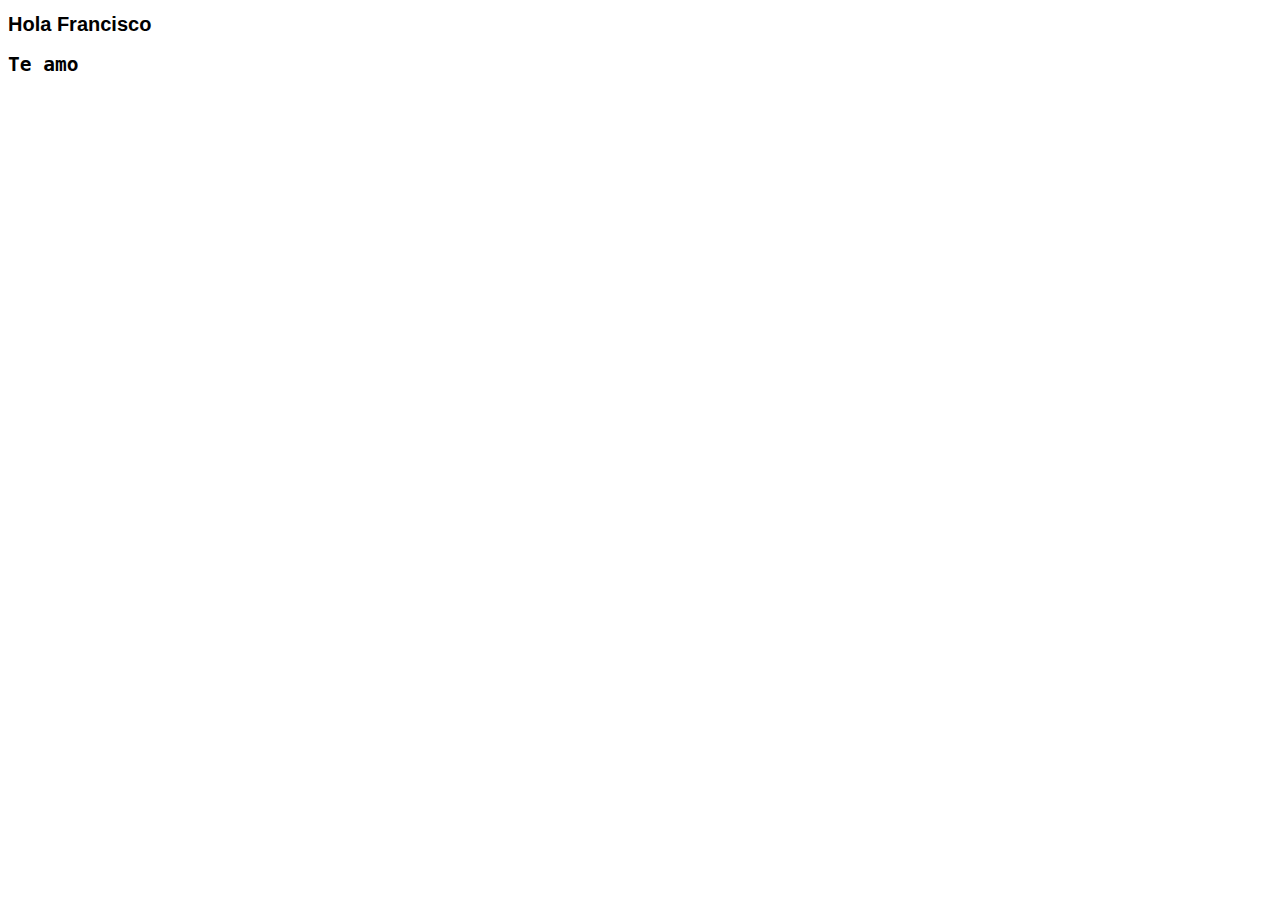
==== index.html @ 5aafcf3c "agrege mi primer index y css" ====
<!DOCTYPE html>
<html lang="en">
<head>
	<meta charset="UTF-8">
	<meta name="viewport" content="width=device-width, initial-scale=1.0">
	<link rel="stylesheet" type="text/css" href="estilo.css">
	<title>Document</title>
</head>
<body>
	<h1>Hola Francisco</h1>
	<h2>Te amo</h2>
</body>
</html>
---- estilo.css ----
h1{
	font-family: sans-serif;
	font-size: 20px;
}
h2{
	font-family: monospace;
	font-weight: 3px;
}
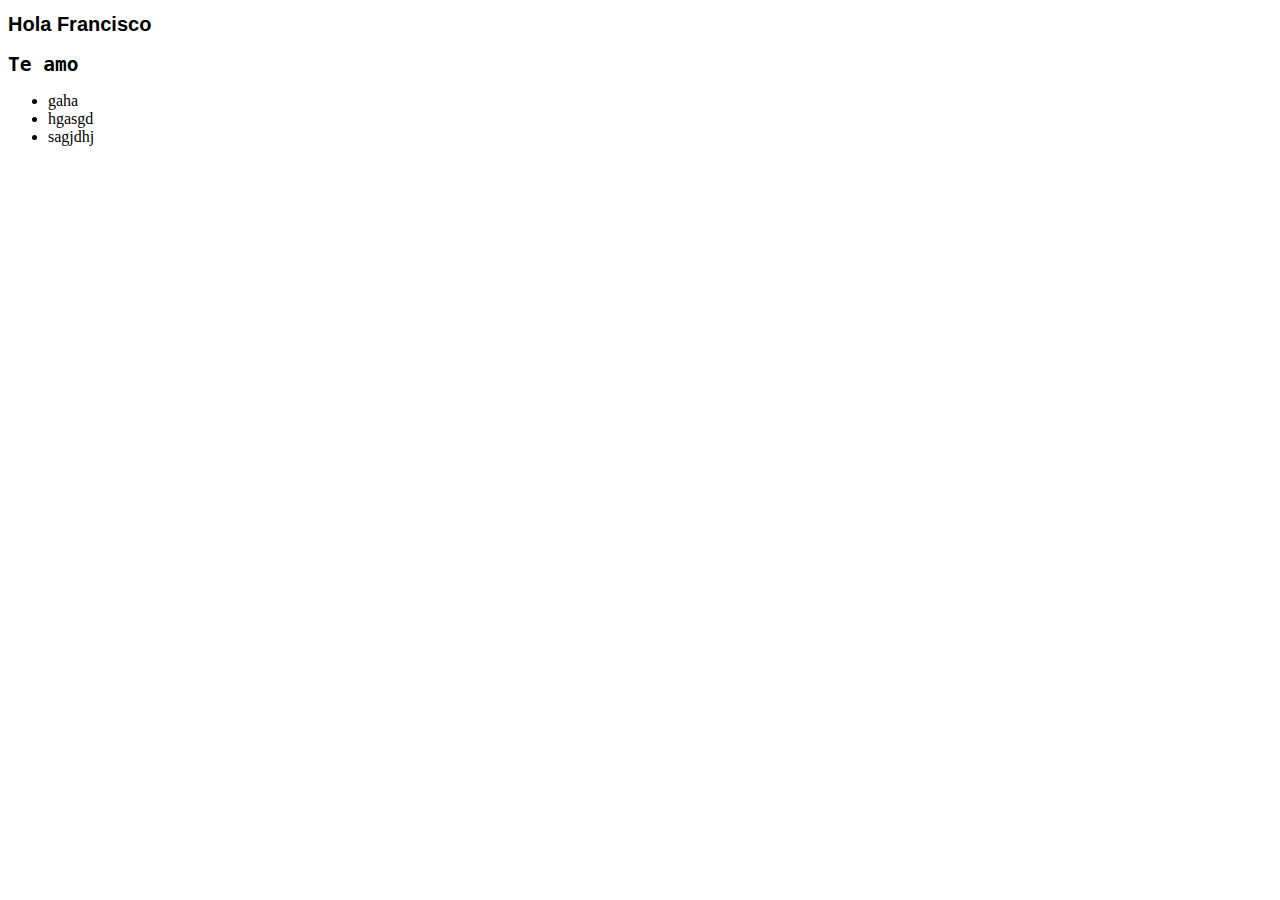
==== commit 13dc9f0e: "agrege contenido a index" ====
--- a/index.html
+++ b/index.html
@@ -9,5 +9,12 @@
 <body>
 	<h1>Hola Francisco</h1>
 	<h2>Te amo</h2>
+	<div> <nav>
+		<ul>
+			<li>gaha</li>
+			<li>hgasgd</li>
+			<li>sagjdhj</li>
+		</ul>
+	</nav></div>
 </body>
 </html>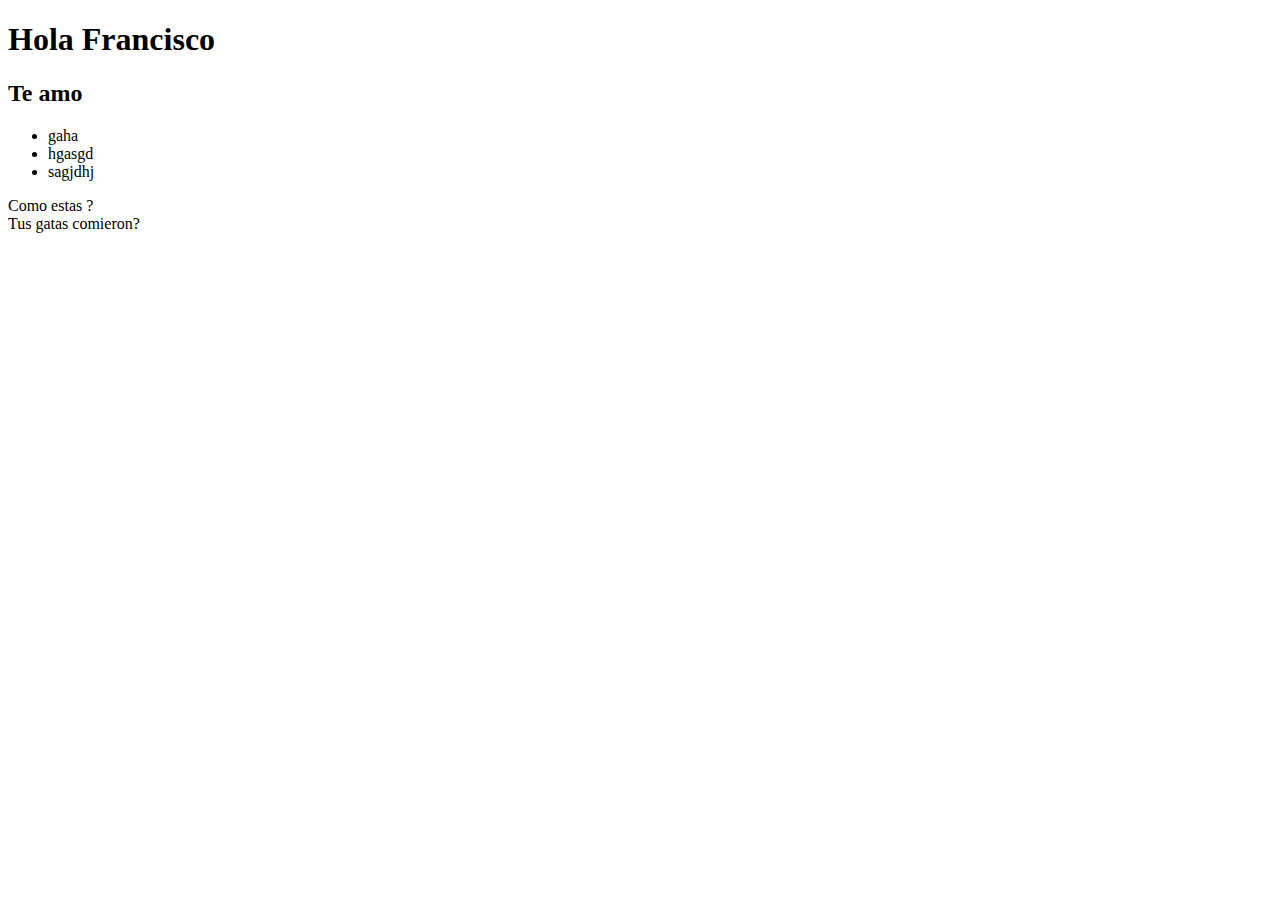
==== commit d72005b5: "agrege main" ====
--- a/index.html
+++ b/index.html
@@ -16,5 +16,7 @@
 			<li>sagjdhj</li>
 		</ul>
 	</nav></div>
+	<main>Como estas ?</main>
+	<section>Tus gatas comieron?</section>
 </body>
 </html>